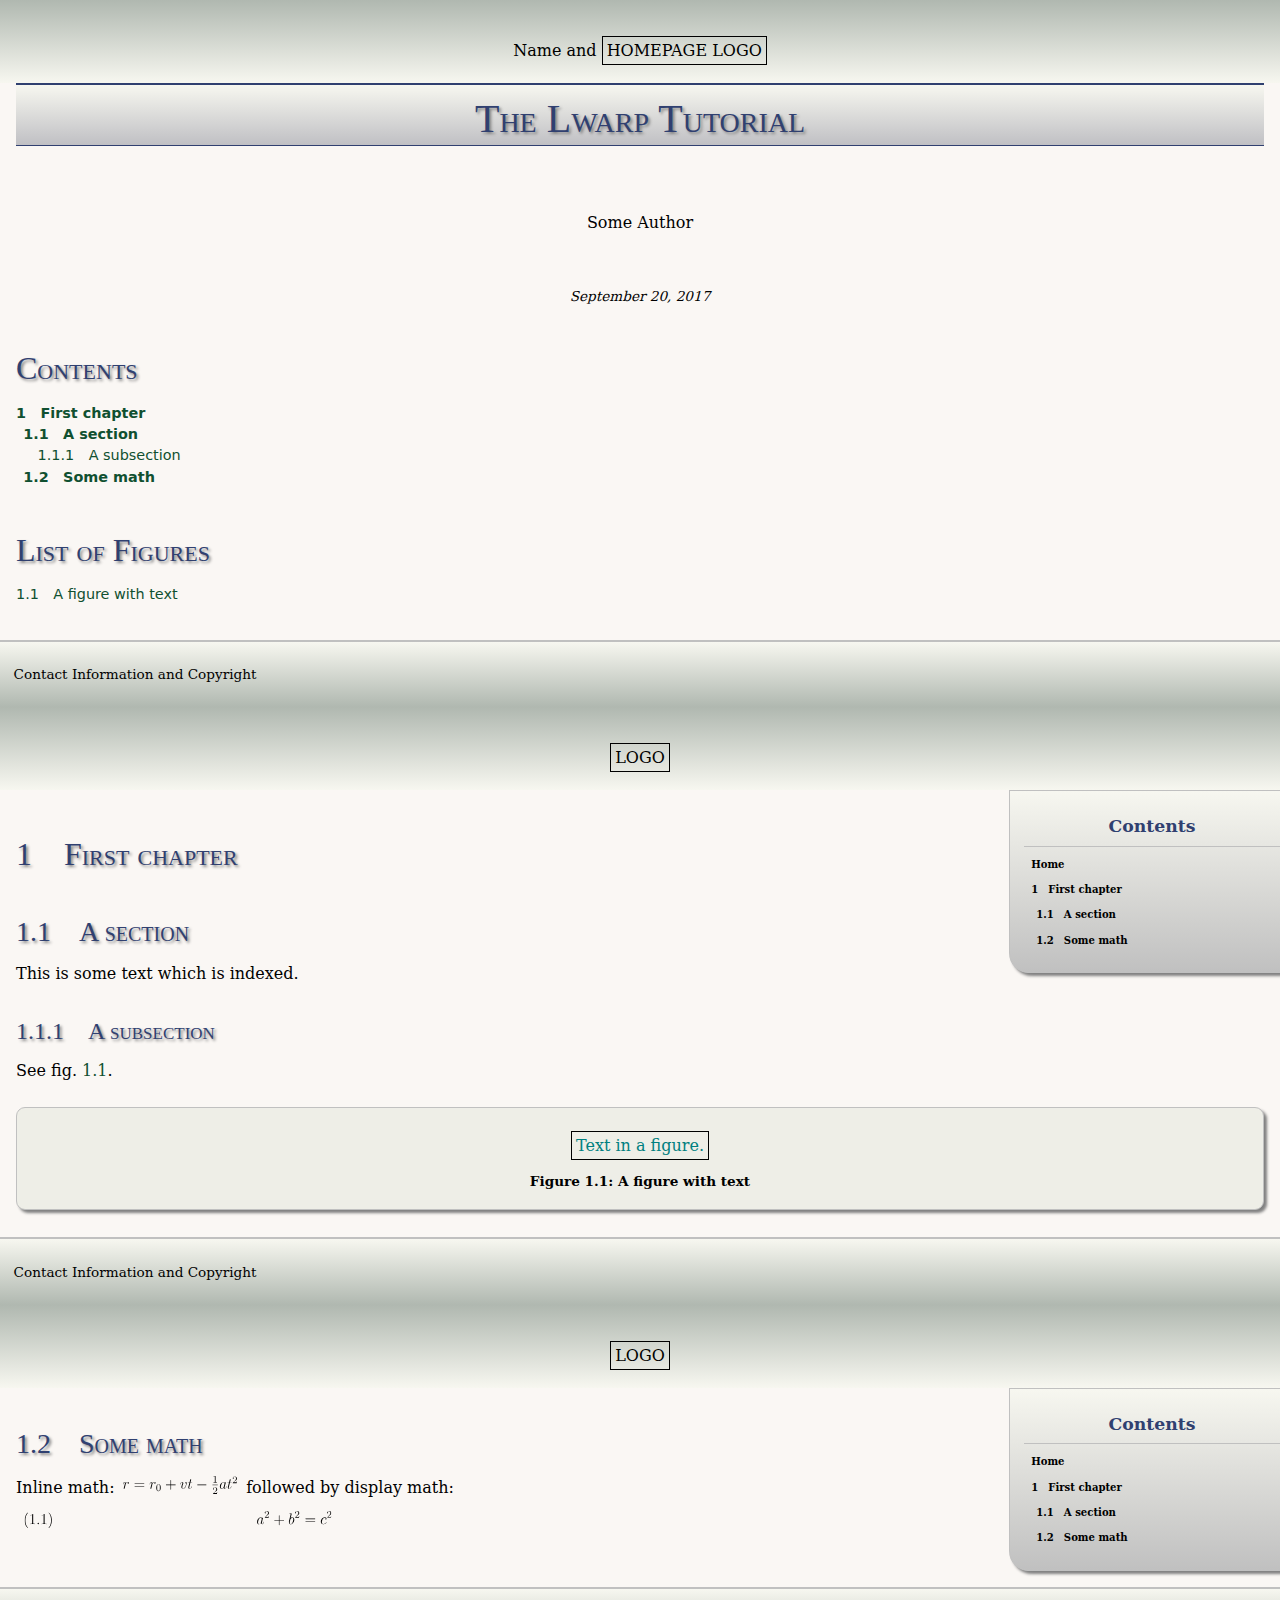
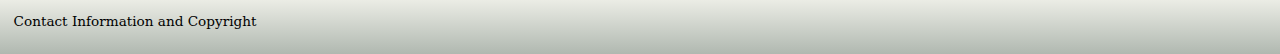
==== 2017-Dante-Herbst-LaTeX-ePub/lwarp-manual-example/example-01_html.html @ a1ebadcb "" ====
<!DOCTYPE html>
<html lang="en-US">
<head>
<meta charset="UTF-8" />
<meta name="author" content="Some Author" />
<meta name="generator" content="LaTeX lwarp package" />
<meta name="description" content="A description." />
<meta name="viewport" content="width=device-width, initial-scale=1.0" />
<!--[if lt IE 9]>
<script src="http://html5shiv.googlecode.com/svn/trunk/html5.js"></script>
<![endif]-->
<link rel="stylesheet" type="text/css" href="lwarp_sagebrush.css" />
</head>
<body>
<header>


<p>Name and <span class="fbox" style="border:1pt solid black ; padding:3pt" >HOMEPAGE LOGO</span></p>


</header>
<section class="textbody">
<div class="titlepage" >

<h1> The Lwarp Tutorial</h1>

<div class="author" >

<div class="oneauthor" >

<p>Some Author</p>


</div>

</div>

<div class="titledate" >

<p>September 20, 2017</p>


</div>

</div>
<h3 id="autosec-3">Contents</h3><a id="autopage-3"></a>

<nav class="toc" >

<p><a href="First-chapter.html#autosec-6" class="tocchapter"
><span class="sectionnumber" >1</span>&#x2001;First chapter</a></p>


<p><a href="First-chapter.html#autosec-7" class="tocsection"
><span class="sectionnumber" >1.1</span>&#x2001;A section</a></p>


<p><a href="First-chapter.html#autosec-8" class="tocsubsection"
><span class="sectionnumber" >1.1.1</span>&#x2001;A subsection</a></p>


<p><a href="Some-math.html#autosec-11" class="tocsection"
><span class="sectionnumber" >1.2</span>&#x2001;Some math</a></p>


</nav>
<h3 id="autosec-4">List of Figures</h3><a id="autopage-4"></a>

<nav class="lof" >

<p><a href="First-chapter.html#autofloat-1" class="tocfigure"
><span class="sectionnumber" >1.1</span>&#x2001;A figure with text</a></p>


</nav>

</section>

<footer>

<p>Contact Information and Copyright</p>


</footer>

</body>
</html>
<!--|Start file|First-chapter.html|-->

<!DOCTYPE html>
<html lang="en-US">
<head>
<meta charset="UTF-8" />
<meta name="author" content="Some Author" />
<meta name="generator" content="LaTeX lwarp package" />
<meta name="description" content="A description." />
<meta name="viewport" content="width=device-width, initial-scale=1.0" />
<!--[if lt IE 9]>
<script src="http://html5shiv.googlecode.com/svn/trunk/html5.js"></script>
<![endif]-->
<link rel="stylesheet" type="text/css" href="lwarp_sagebrush.css" />
</head>
<body>


<nav class="topnavigation" ><a href="example-01.html" class="linkhome"
>Home</a></nav>

<header>

<p><span class="fbox" style="border:1pt solid black ; padding:3pt" >LOGO</span></p>


</header>
<nav class="sidetoc" >

<div class="sidetoctitle" >

<p>Contents</p>


</div>

<div class="sidetoccontents" >

<p><a href="example-01.html" class="linkhome"
>Home</a></p>


<p><a href="First-chapter.html#autosec-6" class="tocchapter"
><span class="sectionnumber" >1</span>&#x2001;First chapter</a></p>


<p><a href="First-chapter.html#autosec-7" class="tocsection"
><span class="sectionnumber" >1.1</span>&#x2001;A section</a></p>


<p><a href="Some-math.html#autosec-11" class="tocsection"
><span class="sectionnumber" >1.2</span>&#x2001;Some math</a></p>


</div>

</nav>

<section class="textbody" >

<h3 id="autosec-6"><span class="sectionnumber" >1&#x2001;</span>First chapter</h3><a id="autopage-6"></a>
<h4 id="autosec-7"><span class="sectionnumber" >1.1&#x2001;</span>A section</h4><a id="autopage-7"></a>

<p>This is some text which is indexed.<a id="LWRindex-1"></a></p>
<h5 id="autosec-8"><span class="sectionnumber" >1.1.1&#x2001;</span>A subsection</h5><a id="autopage-8"></a>

<p>See fig. <a href="First-chapter.html#fig:withtext">1.1</a>.</p>


<figure id="autofloat-1" class="figure">
<div class="center" >

<p><span class="fbox" style="border:1pt solid black ; padding:3pt" ><span class="textcolor" style="color:#008080"
>Text in a figure.</span></span> </p>


<figcaption>
<p>Figure 1.1:&nbsp;A figure with text<a id="fig:withtext"></a></p>



</figcaption>

</div>

</figure>

</section>

<footer>

<p>Contact Information and Copyright</p>


</footer>

<nav class="botnavigation" ><a href="example-01.html" class="linkhome"
>Home</a></nav>

</body>
</html>
<!--|Start file|Some-math.html|-->

<!DOCTYPE html>
<html lang="en-US">
<head>
<meta charset="UTF-8" />
<meta name="author" content="Some Author" />
<meta name="generator" content="LaTeX lwarp package" />
<meta name="description" content="A description." />
<meta name="viewport" content="width=device-width, initial-scale=1.0" />
<!--[if lt IE 9]>
<script src="http://html5shiv.googlecode.com/svn/trunk/html5.js"></script>
<![endif]-->
<link rel="stylesheet" type="text/css" href="lwarp_sagebrush.css" />
</head>
<body>


<nav class="topnavigation" ><a href="example-01.html" class="linkhome"
>Home</a></nav>

<header>

<p><span class="fbox" style="border:1pt solid black ; padding:3pt" >LOGO</span></p>


</header>
<nav class="sidetoc" >

<div class="sidetoctitle" >

<p>Contents</p>


</div>

<div class="sidetoccontents" >

<p><a href="example-01.html" class="linkhome"
>Home</a></p>


<p><a href="First-chapter.html#autosec-6" class="tocchapter"
><span class="sectionnumber" >1</span>&#x2001;First chapter</a></p>


<p><a href="First-chapter.html#autosec-7" class="tocsection"
><span class="sectionnumber" >1.1</span>&#x2001;A section</a></p>


<p><a href="Some-math.html#autosec-11" class="tocsection"
><span class="sectionnumber" >1.2</span>&#x2001;Some math</a></p>


</div>

</nav>

<section class="textbody" >

<h4 id="autosec-11"><span class="sectionnumber" >1.2&#x2001;</span>Some math</h4><a id="autopage-11"></a>

<p>Inline math:   <span id="lateximage1" class="lateximagesource">
<!--
r = r0 + vt − 12 at2
-->
<img src="lateximages\lateximage-1.svg" alt="\( r = r_0 + vt - \frac {1}{2}at^2 \)" style=""
class="lateximage"></span> followed by display math:</p>


<p><span id="lateximage2" class="lateximagesource">
<!--
(1.1)   a2 + b2 = c2
-->
<img src="lateximages\lateximage-2.svg" alt="(1.1) \begin{equation}a^2 + b^2 = c^2\end{equation}" style=""
class="lateximage"></span></p>


</section>

<footer>

<p>Contact Information and Copyright</p>


</footer>

<nav class="botnavigation" ><a href="example-01.html" class="linkhome"
>Home</a></nav>

</body>
</html>
---- 2017-Dante-Herbst-LaTeX-ePub/lwarp-manual-example/lwarp_sagebrush.css ----
@import url("lwarp.css") ;

A:link {color:#105030 ; text-decoration: none ; }
A:visited {color:#705030 ; text-shadow:1px 1px 2px #a0a0a0;}
A:hover {color:#006000 ; text-decoration: underline ; text-shadow:0px 0px 2px #a0a0a0;}
A:active {color:#00C000 ; text-shadow:1px 1px 2px #a0a0a0;}

h1, h2, h3, h4, h5, h6, span.paragraph, span.subparagraph
{
    font-family: "URW Classico", Optima, "Linux Biolinum O",
        "Linux Libertine O", "Liberation Serif",
        "Nimbus Roman No 9 L",  "FreeSerif",
        "Hoefler Text", Times, "Times New Roman", serif;
    font-variant: small-caps ;
    font-weight: normal ;
    color: #304070 ;
    text-shadow: 2px 2px 3px #808080;
}

h1 {    /* title of the entire website, used on each page */
    font-variant: small-caps ;
    color: #304070 ;
    text-shadow: 2px 2px 3px #808080;
    background-color: #F7F7F0 ;
    background-image: linear-gradient(to bottom, #F7F7F0, #C0C0C4);
}

h1 {
  border-bottom: 1px solid #304070;
  border-top: 2px solid #304070;
}

h2 {
  border-bottom: 1px solid #304070;
  border-top: 2px solid #304070;
    background-color: #F7F7F0 ;
    background-image: linear-gradient(to bottom, #F7F7F0, #DAD0C0);
}

div.abstract {
    background: #f5f5eb ;
    background-image: linear-gradient(to bottom, #f5f5eb, #C8C8B8);

  border: 1px solid silver;
    border-radius: 1em ;
}

div.abstract dl {line-height:1.5;}
div.abstract dt {color:#304070;}

div.abstracttitle{
    font-family: "URW Classico", Optima, "Linux Biolinum O",
        "Linux Libertine O", "Liberation Serif", "Nimbus Roman No 9 L",
        "FreeSerif", "Hoefler Text", Times, "Times New Roman", serif;
    font-weight:bold;
    font-variant: small-caps ;
    font-size:1.5em;
    border-bottom: 1px solid silver ;
    color: #304070 ;
    text-align: center ;
    text-shadow: 1px 1px 2px #808080;
}

span.abstractrunintitle{
    font-family: "URW Classico", Optima, "Linux Biolinum O",
        "Linux Libertine O", "Liberation Serif", "Nimbus Roman No 9 L",
        "FreeSerif", "Hoefler Text", Times, "Times New Roman", serif;
    font-weight:bold;
}

div.epigraph {
    background: #f5f5eb ;
    background-image: linear-gradient(to bottom, #f5f5eb, #C8C8B8);

    border: 1px solid silver ;
    border-radius: 1ex ;
    box-shadow: 3px 3px 3px #808080 ;
}

.example {
    background-color: #f5f5eb ;
    background-image: linear-gradient(to bottom, #f5f5eb, #C8C8B8);

}

div.exampletitle{
    font-family: "URW Classico", Optima, "Linux Biolinum O",
        "Linux Libertine O", "Liberation Serif", "Nimbus Roman No 9 L",
        "FreeSerif", "Hoefler Text", Times, "Times New Roman", serif;
    font-weight:bold;
    font-variant: small-caps ;
    border-bottom: 1px solid silver ;
    color: #304070 ;
    text-align: center ;
    text-shadow: 1px 1px 2px #808080;
}

.sidebar {
    background-color: #f5f5eb ;
    background-image: linear-gradient(to bottom, #f5f5eb, #C8C8B8);

}

div.sidebartitle{
    font-family: "URW Classico", Optima, "Linux Biolinum O",
        "Linux Libertine O", "Liberation Serif", "Nimbus Roman No 9 L",
        "FreeSerif", "Hoefler Text", Times, "Times New Roman", serif;
    font-weight:bold;
    font-variant: small-caps ;
    border-bottom: 1px solid silver ;
    color: #304070 ;
    text-align: center ;
    text-shadow: 1px 1px 2px #808080;
}

.fancyvrblabel {
    font-family: "URW Classico", Optima, "Linux Biolinum O",
        "Linux Libertine O", "Liberation Serif", "Nimbus Roman No 9 L",
        "FreeSerif", "Hoefler Text", Times, "Times New Roman", serif;
    font-weight:bold;
    font-variant: small-caps ;
    font-size: 1.5em ;
    color: #304070 ;
    text-align: center ;
    text-shadow: 1px 1px 2px #808080;
}

div.minipage {
    background-color: #eeeee7 ;
    border: 1px solid silver ;
    border-radius: 1ex ;
}

section.textbody > div.minipage {
    box-shadow: 3px 3px 3px #808080 ;
}

div.fboxBlock div.minipage { box-shadow: none ; }

.framed .minipage , .framedleftbar .minipage {
    border: none ;
    background: none ;
    padding: 0ex ;
    margin: 0ex ;
}

figure.figure .minipage, figcaption .minipage { border: none; }

div.marginblock div.minipage { border: none; }

figure , div.marginblock {
    background-color: #eeeee7 ;
    border: 1px solid silver ;
    border-radius: 1ex ;
    box-shadow: 3px 3px 3px #808080 ;
}

figure figure {
    border: 1px solid silver ;
    margin: 0em ;
    box-shadow: none ;
}

/*
figcaption {
    border-top: 1px solid silver ;
    border-bottom: 1px solid silver ;
    background-color: #e8e8e8 ;
}
*/

div.table {
    box-shadow: 3px 3px 3px #808080 ;
}

/*
.tnotes {
    background: #e8e8e8;
    border: 1px solid silver;
}
*/

nav.topnavigation{
    background-color: #b0b8b0 ;
    background-image: linear-gradient(to bottom,#e0e0e0,#b0b8b0) ;
}

nav.botnavigation{
    background-color: #b0b8b0 ;
    background-image: linear-gradient(to top,#e0e0e0,#b0b8b0) ;
}

header{
    background-color: #F7F7F0 ;
    background-image: linear-gradient(to top, #F7F7F0, #b0b8b0);
}

footer{
    background-color: #F7F7F0 ;
    background-image: linear-gradient(to bottom, #F7F7F0, #b0b8b0);
}

nav.sidetoc {
    background-color: #F7F7F0 ;
    background-image: linear-gradient(to bottom, #F7F7F0, #C0C0C0);
    box-shadow: 3px 3px 3px #808080 ;
    border-radius: 0px 0px 0px 20px ;
    }

div.sidetoctitle {color: #304070 ; }

nav.sidetoc a:hover {
    color:#006000 ;
    text-decoration: none ;
    text-shadow:0px 0px 2px #a0a0a0;
}

@media screen and (max-width: 45em) {
    nav.sidetoc { border-radius: 0 ; }
}
---- 2017-Dante-Herbst-LaTeX-ePub/lwarp-manual-example/lwarp_sagebrush.css ----
@import url("lwarp.css") ;

A:link {color:#105030 ; text-decoration: none ; }
A:visited {color:#705030 ; text-shadow:1px 1px 2px #a0a0a0;}
A:hover {color:#006000 ; text-decoration: underline ; text-shadow:0px 0px 2px #a0a0a0;}
A:active {color:#00C000 ; text-shadow:1px 1px 2px #a0a0a0;}

h1, h2, h3, h4, h5, h6, span.paragraph, span.subparagraph
{
    font-family: "URW Classico", Optima, "Linux Biolinum O",
        "Linux Libertine O", "Liberation Serif",
        "Nimbus Roman No 9 L",  "FreeSerif",
        "Hoefler Text", Times, "Times New Roman", serif;
    font-variant: small-caps ;
    font-weight: normal ;
    color: #304070 ;
    text-shadow: 2px 2px 3px #808080;
}

h1 {    /* title of the entire website, used on each page */
    font-variant: small-caps ;
    color: #304070 ;
    text-shadow: 2px 2px 3px #808080;
    background-color: #F7F7F0 ;
    background-image: linear-gradient(to bottom, #F7F7F0, #C0C0C4);
}

h1 {
  border-bottom: 1px solid #304070;
  border-top: 2px solid #304070;
}

h2 {
  border-bottom: 1px solid #304070;
  border-top: 2px solid #304070;
    background-color: #F7F7F0 ;
    background-image: linear-gradient(to bottom, #F7F7F0, #DAD0C0);
}

div.abstract {
    background: #f5f5eb ;
    background-image: linear-gradient(to bottom, #f5f5eb, #C8C8B8);

  border: 1px solid silver;
    border-radius: 1em ;
}

div.abstract dl {line-height:1.5;}
div.abstract dt {color:#304070;}

div.abstracttitle{
    font-family: "URW Classico", Optima, "Linux Biolinum O",
        "Linux Libertine O", "Liberation Serif", "Nimbus Roman No 9 L",
        "FreeSerif", "Hoefler Text", Times, "Times New Roman", serif;
    font-weight:bold;
    font-variant: small-caps ;
    font-size:1.5em;
    border-bottom: 1px solid silver ;
    color: #304070 ;
    text-align: center ;
    text-shadow: 1px 1px 2px #808080;
}

span.abstractrunintitle{
    font-family: "URW Classico", Optima, "Linux Biolinum O",
        "Linux Libertine O", "Liberation Serif", "Nimbus Roman No 9 L",
        "FreeSerif", "Hoefler Text", Times, "Times New Roman", serif;
    font-weight:bold;
}

div.epigraph {
    background: #f5f5eb ;
    background-image: linear-gradient(to bottom, #f5f5eb, #C8C8B8);

    border: 1px solid silver ;
    border-radius: 1ex ;
    box-shadow: 3px 3px 3px #808080 ;
}

.example {
    background-color: #f5f5eb ;
    background-image: linear-gradient(to bottom, #f5f5eb, #C8C8B8);

}

div.exampletitle{
    font-family: "URW Classico", Optima, "Linux Biolinum O",
        "Linux Libertine O", "Liberation Serif", "Nimbus Roman No 9 L",
        "FreeSerif", "Hoefler Text", Times, "Times New Roman", serif;
    font-weight:bold;
    font-variant: small-caps ;
    border-bottom: 1px solid silver ;
    color: #304070 ;
    text-align: center ;
    text-shadow: 1px 1px 2px #808080;
}

.sidebar {
    background-color: #f5f5eb ;
    background-image: linear-gradient(to bottom, #f5f5eb, #C8C8B8);

}

div.sidebartitle{
    font-family: "URW Classico", Optima, "Linux Biolinum O",
        "Linux Libertine O", "Liberation Serif", "Nimbus Roman No 9 L",
        "FreeSerif", "Hoefler Text", Times, "Times New Roman", serif;
    font-weight:bold;
    font-variant: small-caps ;
    border-bottom: 1px solid silver ;
    color: #304070 ;
    text-align: center ;
    text-shadow: 1px 1px 2px #808080;
}

.fancyvrblabel {
    font-family: "URW Classico", Optima, "Linux Biolinum O",
        "Linux Libertine O", "Liberation Serif", "Nimbus Roman No 9 L",
        "FreeSerif", "Hoefler Text", Times, "Times New Roman", serif;
    font-weight:bold;
    font-variant: small-caps ;
    font-size: 1.5em ;
    color: #304070 ;
    text-align: center ;
    text-shadow: 1px 1px 2px #808080;
}

div.minipage {
    background-color: #eeeee7 ;
    border: 1px solid silver ;
    border-radius: 1ex ;
}

section.textbody > div.minipage {
    box-shadow: 3px 3px 3px #808080 ;
}

div.fboxBlock div.minipage { box-shadow: none ; }

.framed .minipage , .framedleftbar .minipage {
    border: none ;
    background: none ;
    padding: 0ex ;
    margin: 0ex ;
}

figure.figure .minipage, figcaption .minipage { border: none; }

div.marginblock div.minipage { border: none; }

figure , div.marginblock {
    background-color: #eeeee7 ;
    border: 1px solid silver ;
    border-radius: 1ex ;
    box-shadow: 3px 3px 3px #808080 ;
}

figure figure {
    border: 1px solid silver ;
    margin: 0em ;
    box-shadow: none ;
}

/*
figcaption {
    border-top: 1px solid silver ;
    border-bottom: 1px solid silver ;
    background-color: #e8e8e8 ;
}
*/

div.table {
    box-shadow: 3px 3px 3px #808080 ;
}

/*
.tnotes {
    background: #e8e8e8;
    border: 1px solid silver;
}
*/

nav.topnavigation{
    background-color: #b0b8b0 ;
    background-image: linear-gradient(to bottom,#e0e0e0,#b0b8b0) ;
}

nav.botnavigation{
    background-color: #b0b8b0 ;
    background-image: linear-gradient(to top,#e0e0e0,#b0b8b0) ;
}

header{
    background-color: #F7F7F0 ;
    background-image: linear-gradient(to top, #F7F7F0, #b0b8b0);
}

footer{
    background-color: #F7F7F0 ;
    background-image: linear-gradient(to bottom, #F7F7F0, #b0b8b0);
}

nav.sidetoc {
    background-color: #F7F7F0 ;
    background-image: linear-gradient(to bottom, #F7F7F0, #C0C0C0);
    box-shadow: 3px 3px 3px #808080 ;
    border-radius: 0px 0px 0px 20px ;
    }

div.sidetoctitle {color: #304070 ; }

nav.sidetoc a:hover {
    color:#006000 ;
    text-decoration: none ;
    text-shadow:0px 0px 2px #a0a0a0;
}

@media screen and (max-width: 45em) {
    nav.sidetoc { border-radius: 0 ; }
}
---- 2017-Dante-Herbst-LaTeX-ePub/lwarp-manual-example/lwarp_sagebrush.css ----
@import url("lwarp.css") ;

A:link {color:#105030 ; text-decoration: none ; }
A:visited {color:#705030 ; text-shadow:1px 1px 2px #a0a0a0;}
A:hover {color:#006000 ; text-decoration: underline ; text-shadow:0px 0px 2px #a0a0a0;}
A:active {color:#00C000 ; text-shadow:1px 1px 2px #a0a0a0;}

h1, h2, h3, h4, h5, h6, span.paragraph, span.subparagraph
{
    font-family: "URW Classico", Optima, "Linux Biolinum O",
        "Linux Libertine O", "Liberation Serif",
        "Nimbus Roman No 9 L",  "FreeSerif",
        "Hoefler Text", Times, "Times New Roman", serif;
    font-variant: small-caps ;
    font-weight: normal ;
    color: #304070 ;
    text-shadow: 2px 2px 3px #808080;
}

h1 {    /* title of the entire website, used on each page */
    font-variant: small-caps ;
    color: #304070 ;
    text-shadow: 2px 2px 3px #808080;
    background-color: #F7F7F0 ;
    background-image: linear-gradient(to bottom, #F7F7F0, #C0C0C4);
}

h1 {
  border-bottom: 1px solid #304070;
  border-top: 2px solid #304070;
}

h2 {
  border-bottom: 1px solid #304070;
  border-top: 2px solid #304070;
    background-color: #F7F7F0 ;
    background-image: linear-gradient(to bottom, #F7F7F0, #DAD0C0);
}

div.abstract {
    background: #f5f5eb ;
    background-image: linear-gradient(to bottom, #f5f5eb, #C8C8B8);

  border: 1px solid silver;
    border-radius: 1em ;
}

div.abstract dl {line-height:1.5;}
div.abstract dt {color:#304070;}

div.abstracttitle{
    font-family: "URW Classico", Optima, "Linux Biolinum O",
        "Linux Libertine O", "Liberation Serif", "Nimbus Roman No 9 L",
        "FreeSerif", "Hoefler Text", Times, "Times New Roman", serif;
    font-weight:bold;
    font-variant: small-caps ;
    font-size:1.5em;
    border-bottom: 1px solid silver ;
    color: #304070 ;
    text-align: center ;
    text-shadow: 1px 1px 2px #808080;
}

span.abstractrunintitle{
    font-family: "URW Classico", Optima, "Linux Biolinum O",
        "Linux Libertine O", "Liberation Serif", "Nimbus Roman No 9 L",
        "FreeSerif", "Hoefler Text", Times, "Times New Roman", serif;
    font-weight:bold;
}

div.epigraph {
    background: #f5f5eb ;
    background-image: linear-gradient(to bottom, #f5f5eb, #C8C8B8);

    border: 1px solid silver ;
    border-radius: 1ex ;
    box-shadow: 3px 3px 3px #808080 ;
}

.example {
    background-color: #f5f5eb ;
    background-image: linear-gradient(to bottom, #f5f5eb, #C8C8B8);

}

div.exampletitle{
    font-family: "URW Classico", Optima, "Linux Biolinum O",
        "Linux Libertine O", "Liberation Serif", "Nimbus Roman No 9 L",
        "FreeSerif", "Hoefler Text", Times, "Times New Roman", serif;
    font-weight:bold;
    font-variant: small-caps ;
    border-bottom: 1px solid silver ;
    color: #304070 ;
    text-align: center ;
    text-shadow: 1px 1px 2px #808080;
}

.sidebar {
    background-color: #f5f5eb ;
    background-image: linear-gradient(to bottom, #f5f5eb, #C8C8B8);

}

div.sidebartitle{
    font-family: "URW Classico", Optima, "Linux Biolinum O",
        "Linux Libertine O", "Liberation Serif", "Nimbus Roman No 9 L",
        "FreeSerif", "Hoefler Text", Times, "Times New Roman", serif;
    font-weight:bold;
    font-variant: small-caps ;
    border-bottom: 1px solid silver ;
    color: #304070 ;
    text-align: center ;
    text-shadow: 1px 1px 2px #808080;
}

.fancyvrblabel {
    font-family: "URW Classico", Optima, "Linux Biolinum O",
        "Linux Libertine O", "Liberation Serif", "Nimbus Roman No 9 L",
        "FreeSerif", "Hoefler Text", Times, "Times New Roman", serif;
    font-weight:bold;
    font-variant: small-caps ;
    font-size: 1.5em ;
    color: #304070 ;
    text-align: center ;
    text-shadow: 1px 1px 2px #808080;
}

div.minipage {
    background-color: #eeeee7 ;
    border: 1px solid silver ;
    border-radius: 1ex ;
}

section.textbody > div.minipage {
    box-shadow: 3px 3px 3px #808080 ;
}

div.fboxBlock div.minipage { box-shadow: none ; }

.framed .minipage , .framedleftbar .minipage {
    border: none ;
    background: none ;
    padding: 0ex ;
    margin: 0ex ;
}

figure.figure .minipage, figcaption .minipage { border: none; }

div.marginblock div.minipage { border: none; }

figure , div.marginblock {
    background-color: #eeeee7 ;
    border: 1px solid silver ;
    border-radius: 1ex ;
    box-shadow: 3px 3px 3px #808080 ;
}

figure figure {
    border: 1px solid silver ;
    margin: 0em ;
    box-shadow: none ;
}

/*
figcaption {
    border-top: 1px solid silver ;
    border-bottom: 1px solid silver ;
    background-color: #e8e8e8 ;
}
*/

div.table {
    box-shadow: 3px 3px 3px #808080 ;
}

/*
.tnotes {
    background: #e8e8e8;
    border: 1px solid silver;
}
*/

nav.topnavigation{
    background-color: #b0b8b0 ;
    background-image: linear-gradient(to bottom,#e0e0e0,#b0b8b0) ;
}

nav.botnavigation{
    background-color: #b0b8b0 ;
    background-image: linear-gradient(to top,#e0e0e0,#b0b8b0) ;
}

header{
    background-color: #F7F7F0 ;
    background-image: linear-gradient(to top, #F7F7F0, #b0b8b0);
}

footer{
    background-color: #F7F7F0 ;
    background-image: linear-gradient(to bottom, #F7F7F0, #b0b8b0);
}

nav.sidetoc {
    background-color: #F7F7F0 ;
    background-image: linear-gradient(to bottom, #F7F7F0, #C0C0C0);
    box-shadow: 3px 3px 3px #808080 ;
    border-radius: 0px 0px 0px 20px ;
    }

div.sidetoctitle {color: #304070 ; }

nav.sidetoc a:hover {
    color:#006000 ;
    text-decoration: none ;
    text-shadow:0px 0px 2px #a0a0a0;
}

@media screen and (max-width: 45em) {
    nav.sidetoc { border-radius: 0 ; }
}
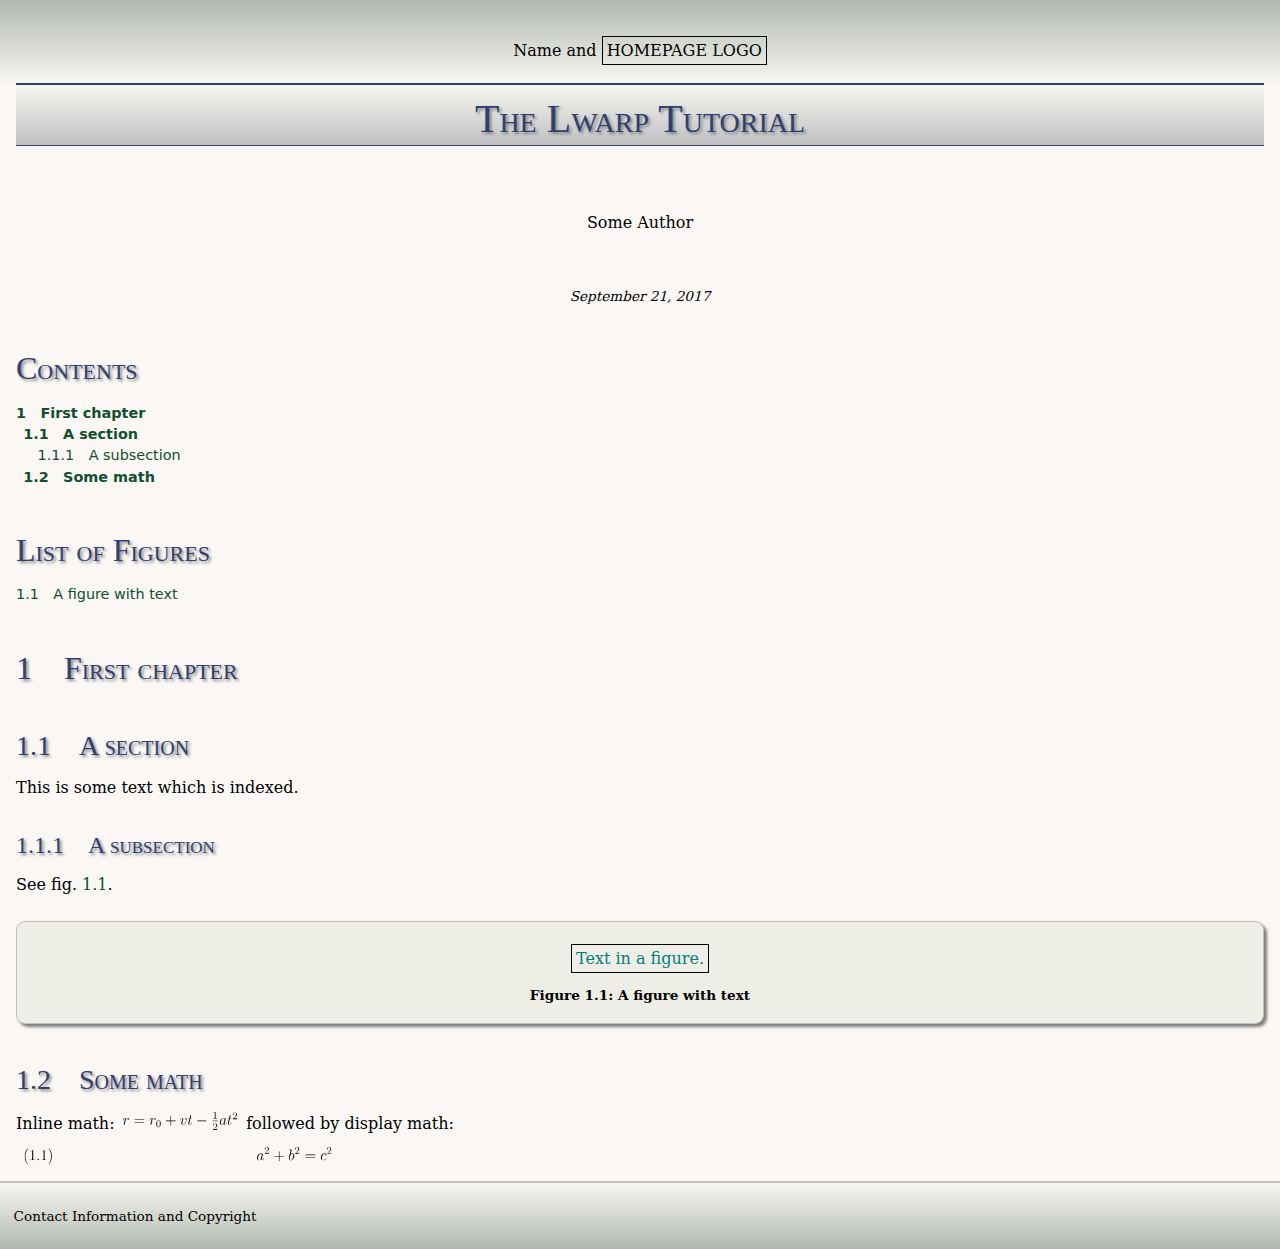
==== commit 51190327: "" ====
--- a/2017-Dante-Herbst-LaTeX-ePub/lwarp-manual-example/example-01_html.html
+++ b/2017-Dante-Herbst-LaTeX-ePub/lwarp-manual-example/example-01_html.html
@@ -37,7 +37,7 @@
 
 <div class="titledate" >
 
-<p>September 20, 2017</p>
+<p>September 21, 2017</p>
 
 
 </div>
@@ -47,19 +47,19 @@
 
 <nav class="toc" >
 
-<p><a href="First-chapter.html#autosec-6" class="tocchapter"
+<p><a href="First-chapter.html#autosec-5" class="tocchapter"
 ><span class="sectionnumber" >1</span>&#x2001;First chapter</a></p>
 
 
-<p><a href="First-chapter.html#autosec-7" class="tocsection"
+<p><a href="First-chapter.html#autosec-6" class="tocsection"
 ><span class="sectionnumber" >1.1</span>&#x2001;A section</a></p>
 
 
-<p><a href="First-chapter.html#autosec-8" class="tocsubsection"
+<p><a href="First-chapter.html#autosec-7" class="tocsubsection"
 ><span class="sectionnumber" >1.1.1</span>&#x2001;A subsection</a></p>
 
 
-<p><a href="Some-math.html#autosec-11" class="tocsection"
+<p><a href="Some-math.html#autosec-9" class="tocsection"
 ><span class="sectionnumber" >1.2</span>&#x2001;Some math</a></p>
 
 
@@ -75,13 +75,6 @@
 </nav>
 
 </section>
-
-<footer>
-
-<p>Contact Information and Copyright</p>
-
-
-</footer>
 
 </body>
 </html>
@@ -103,53 +96,13 @@
 <body>
 
 
-<nav class="topnavigation" ><a href="example-01.html" class="linkhome"
->Home</a></nav>
-
-<header>
-
-<p><span class="fbox" style="border:1pt solid black ; padding:3pt" >LOGO</span></p>
-
-
-</header>
-<nav class="sidetoc" >
-
-<div class="sidetoctitle" >
-
-<p>Contents</p>
-
-
-</div>
-
-<div class="sidetoccontents" >
-
-<p><a href="example-01.html" class="linkhome"
->Home</a></p>
-
-
-<p><a href="First-chapter.html#autosec-6" class="tocchapter"
-><span class="sectionnumber" >1</span>&#x2001;First chapter</a></p>
-
-
-<p><a href="First-chapter.html#autosec-7" class="tocsection"
-><span class="sectionnumber" >1.1</span>&#x2001;A section</a></p>
-
-
-<p><a href="Some-math.html#autosec-11" class="tocsection"
-><span class="sectionnumber" >1.2</span>&#x2001;Some math</a></p>
-
-
-</div>
-
-</nav>
-
 <section class="textbody" >
 
-<h3 id="autosec-6"><span class="sectionnumber" >1&#x2001;</span>First chapter</h3><a id="autopage-6"></a>
-<h4 id="autosec-7"><span class="sectionnumber" >1.1&#x2001;</span>A section</h4><a id="autopage-7"></a>
+<h3 id="autosec-5"><span class="sectionnumber" >1&#x2001;</span>First chapter</h3><a id="autopage-5"></a>
+<h4 id="autosec-6"><span class="sectionnumber" >1.1&#x2001;</span>A section</h4><a id="autopage-6"></a>
 
 <p>This is some text which is indexed.<a id="LWRindex-1"></a></p>
-<h5 id="autosec-8"><span class="sectionnumber" >1.1.1&#x2001;</span>A subsection</h5><a id="autopage-8"></a>
+<h5 id="autosec-7"><span class="sectionnumber" >1.1.1&#x2001;</span>A subsection</h5><a id="autopage-7"></a>
 
 <p>See fig. <a href="First-chapter.html#fig:withtext">1.1</a>.</p>
 
@@ -174,16 +127,6 @@
 
 </section>
 
-<footer>
-
-<p>Contact Information and Copyright</p>
-
-
-</footer>
-
-<nav class="botnavigation" ><a href="example-01.html" class="linkhome"
->Home</a></nav>
-
 </body>
 </html>
 <!--|Start file|Some-math.html|-->
@@ -204,49 +147,9 @@
 <body>
 
 
-<nav class="topnavigation" ><a href="example-01.html" class="linkhome"
->Home</a></nav>
-
-<header>
-
-<p><span class="fbox" style="border:1pt solid black ; padding:3pt" >LOGO</span></p>
-
-
-</header>
-<nav class="sidetoc" >
-
-<div class="sidetoctitle" >
-
-<p>Contents</p>
-
-
-</div>
-
-<div class="sidetoccontents" >
-
-<p><a href="example-01.html" class="linkhome"
->Home</a></p>
-
-
-<p><a href="First-chapter.html#autosec-6" class="tocchapter"
-><span class="sectionnumber" >1</span>&#x2001;First chapter</a></p>
-
-
-<p><a href="First-chapter.html#autosec-7" class="tocsection"
-><span class="sectionnumber" >1.1</span>&#x2001;A section</a></p>
-
-
-<p><a href="Some-math.html#autosec-11" class="tocsection"
-><span class="sectionnumber" >1.2</span>&#x2001;Some math</a></p>
-
-
-</div>
-
-</nav>
-
 <section class="textbody" >
 
-<h4 id="autosec-11"><span class="sectionnumber" >1.2&#x2001;</span>Some math</h4><a id="autopage-11"></a>
+<h4 id="autosec-9"><span class="sectionnumber" >1.2&#x2001;</span>Some math</h4><a id="autopage-9"></a>
 
 <p>Inline math:   <span id="lateximage1" class="lateximagesource">
 <!--
@@ -273,8 +176,5 @@
 
 </footer>
 
-<nav class="botnavigation" ><a href="example-01.html" class="linkhome"
->Home</a></nav>
-
 </body>
 </html>
